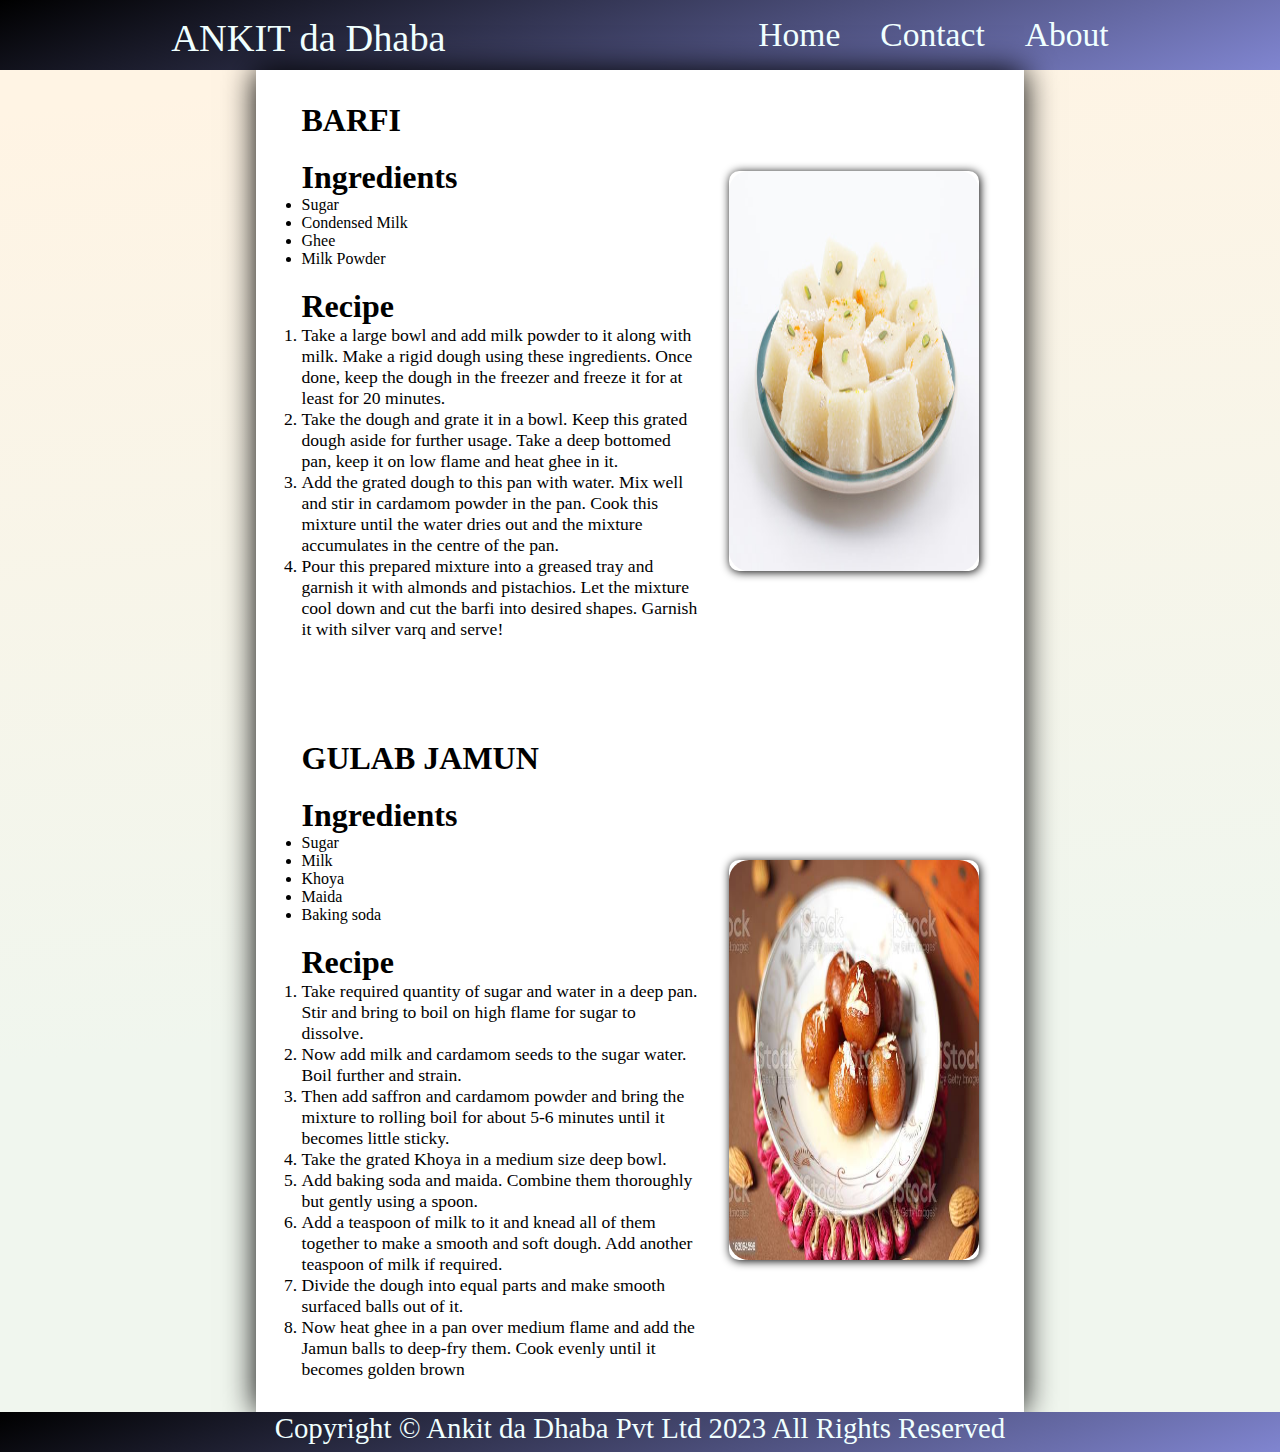
==== index.html @ a68eeb24 "Update and rename recipe_project.html to index.html" ====
<!DOCTYPE html>
<html lang="en">
<head>
    <meta charset="UTF-8">
    <meta name="viewport" content="width=device-width, initial-scale=1.0">
    <title>Document</title>
    <link rel="stylesheet" href="recipe_project.css">
</head>
<body>
    <div class="container">
        <head>
            <div class="navcontainer">
                <ul id="navList">
                    <li>
                        <p id="navText">ANKIT da Dhaba</p>
                    </li>
                    <li>
                        <div id="navItems">
                            <a href="#">Home</a>
                            <a href="#">Contact</a>
                            <a href="#">About</a>
                        </div>
                    </li>
                </ul>
            </div>
        </head>
        <main>
            <div class="contentBox">
                <!-- item 1 -->
                <section>
                    <div class="item">
                        <div class="leftBox">
                            <!-- heading -->
                            <h2>BARFI</h2>
                            <div>
                                <h2>Ingredients</h2>
                                <ul class="ingBox">
                                    <li>Sugar</li>
                                    <li>Condensed Milk</li>
                                    <li>Ghee</li>
                                    <li>Milk Powder</li>
                                </ul>
                            </div>
                            <div>
                                <h2>Recipe</h2>
                                <ol class="recipeBox">
                                    <li>Take a large bowl and add milk powder to it along with milk. Make a rigid dough using these ingredients. Once done, keep the dough in the freezer and freeze it for at least for 20 minutes.</li>
                                    <li>Take the dough and grate it in a bowl. Keep this grated dough aside for further usage. Take a deep bottomed pan, keep it on low flame and heat ghee in it.</li>
                                    <li>Add the grated dough to this pan with water. Mix well and stir in cardamom powder in the pan. Cook this mixture until the water dries out and the mixture accumulates in the centre of the pan.</li>
                                    <li>Pour this prepared mixture into a greased tray and garnish it with almonds and pistachios. Let the mixture cool down and cut the barfi into desired shapes. Garnish it with silver varq and serve!</li>
                                </ol>

                        </div>
                            </div>
                            
                            
                        <div class="rightBox">
                            <img src="barfi.jpg" alt="">
                            <div class="overlay">
                                <span>Click here to buy</span>
                            </div>
                        </div>
                    </div>
                </section>
                <!-- item 2 -->
                <section>
                    <div class="item">
                        <div class="leftBox">
                            <!-- heading -->
                            <h2>GULAB JAMUN</h2>
                            <div>
                                <h2>Ingredients</h2>
                                <ul class="ingBox">
                                    <li>Sugar</li>
                                    <li>Milk</li>
                                    <li>Khoya</li>
                                    <li>Maida</li>
                                    <li>Baking soda</li>
                                </ul>
                            </div>
                            <div>
                                <h2>Recipe</h2>
                                <ol class="recipeBox">
                                    <li>Take required quantity of sugar and water in a deep pan. Stir and bring to boil on high flame for sugar to dissolve.</li>
                                    <li>Now add milk and cardamom seeds to the sugar water. Boil further and strain.</li>
                                    <li>Then add saffron and cardamom powder and bring the mixture to rolling boil for about 5-6 minutes until it becomes little sticky.</li>
                                    <li>Take the grated Khoya in a medium size deep bowl.</li>
                                    <li>Add baking soda and maida. Combine them thoroughly but gently using a spoon.</li>
                                    <li>Add a teaspoon of milk to it and knead all of them together to make a smooth and soft dough. Add another teaspoon of milk if required.</li>
                                    <li>Divide the dough into equal parts and make smooth surfaced balls out of it.</li>
                                    <li>Now heat ghee in a pan over medium flame and add the Jamun balls to deep-fry them. Cook evenly until it becomes golden brown</li>
                                </ol>

                        </div>
                            </div>
                            
                            
                        <div class="rightBox">
                            <img src="gulab_jamun.jpg" alt="">
                            <div class="overlay">
                                <span>Click here to buy</span>
                            </div>
                        </div>
                    </div>
                </section>
            </div>
        </main>
        <footer>
            <div class="footerBox">
                <p>Copyright &copy; Ankit da Dhaba Pvt Ltd 2023 All Rights Reserved</p>
            </div>
        </footer>
        
    </div>
</body>
</html>
---- recipe_project.css ----
*{
    margin: 0;
    padding: 0;
    box-sizing: border-box;
}
.container{
    height: 100%;
    width: 100%;
    overflow-x: hidden;
    background-image: linear-gradient( 174.2deg,  rgba(255,244,228,1) 7.1%, rgba(240,246,238,1) 67.4% );


}
.navcontainer{
    width: 100vw;
    background-color: #000000;
    background-image: linear-gradient(160deg, #000000 0%, #8085D0 100%);
    padding-top: 1rem;
    

    min-height: 70px;
   

}
nav{
    width: 100%;
    padding-right: 2rem;
}

#navList{
    list-style-type: none;
    font-size: 2.1rem;
    margin-left: 15px;
    margin-right: 15px;
    display: flex;
    justify-content: space-around;
}

#navText{
    font-size: 2.4rem;
    color: azure;
}
a{
    text-decoration: none;
    color: azure;
}
#navItems{
    display: flex;
    gap: 40px;
    
}

.footerBox{
    background-color: #000000;
    background-image: linear-gradient(160deg, #000000 0%, #8085D0 100%);
    
    text-align: center;
    min-height: 40px;
}
.footerBox p{
    color: azure;
    font-size: 1.8rem;
}
.contentBox{
    width: 60%;
    margin: auto;
    /* border: 1px solid black; */
    background-color: white;
    display: flex;
    flex-direction: column;
    gap: 100px;
    padding: 2rem;
    box-shadow: 0px 0px 30px black;
}
.item{
    display: flex;
    justify-content: space-around;
    align-items: center;
}
.rightBox{
    position: relative;
    overflow: hidden;
    transition: all 0.3s linear 0s;
    box-shadow: 1px 1px 10px black;
    border-radius: 10px;
}
.rightBox img{
    height: 400px;
    border-radius: 20px;
    width:250px;
    display: block;
    transition: all 0.6s linear 0s;
    
} 
.rightBox:hover{
    transform: scale(1.1);
}

.leftBox{
    display: flex;
    gap: 20px;
    flex-direction: column;
}
.leftBox h2{
    font-size: 2rem;
}
.imgBox{
    font-size: 1.3rem;
}
.recipeBox{
    font-size: 1.1rem;
    width: 400px;
}
.rightBox .overlay{
    position: absolute;
    top: 0;
    left: 0;
    height: 100%;
    width: 100%;
    background-color: rgba(36, 34, 34, 0.713);
    border-radius: 20px;

    display: flex;
    justify-content: center;
    align-items: center;
    opacity: 0;
    transition: all 0.3s linear 0s;
}
.rightBox:hover .overlay{
    opacity: 1;
}
.rightBox .overlay span{
    color: white;
    font-size: 1.2rem;
}
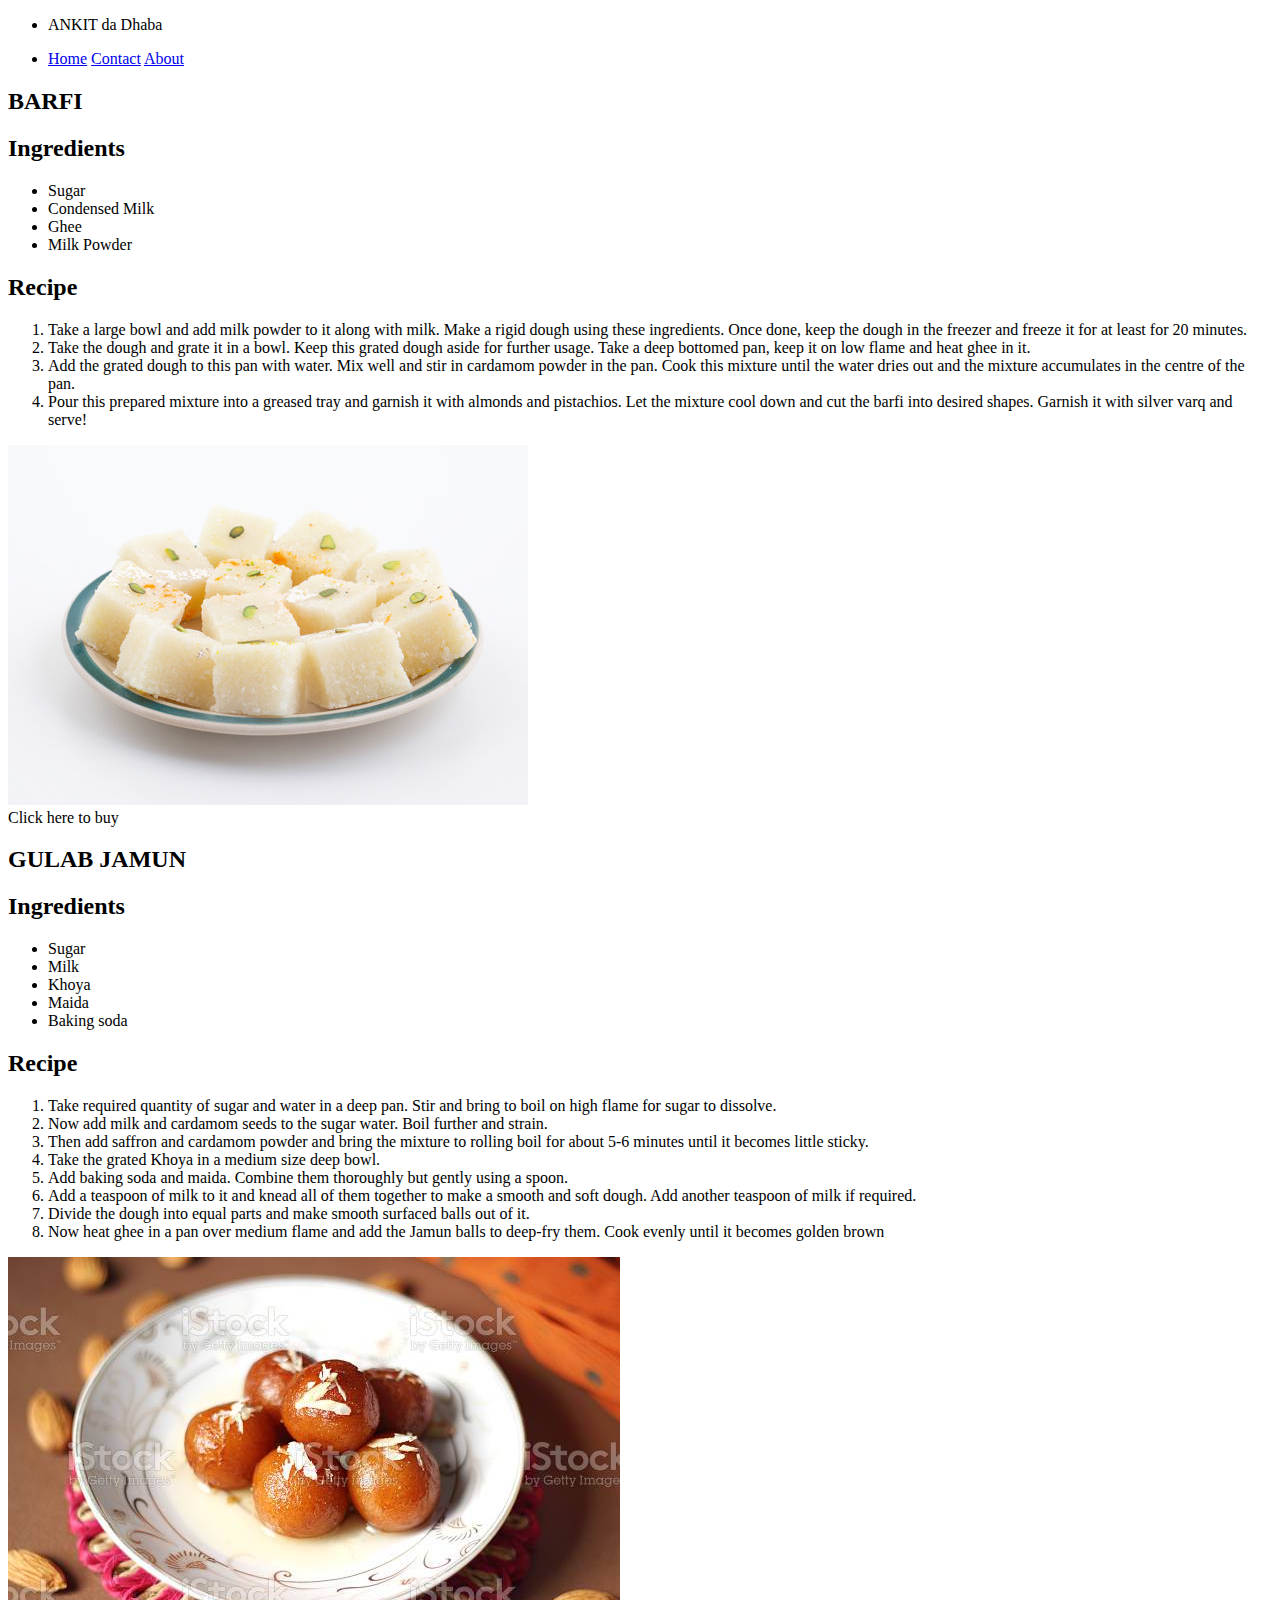
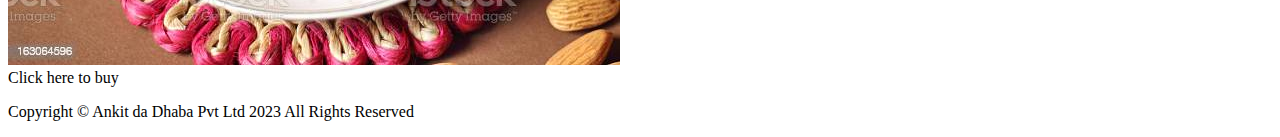
==== commit e93d9938: "Update index.html" ====
--- a/index.html
+++ b/index.html
@@ -4,7 +4,7 @@
     <meta charset="UTF-8">
     <meta name="viewport" content="width=device-width, initial-scale=1.0">
     <title>Document</title>
-    <link rel="stylesheet" href="recipe_project.css">
+    <link rel="stylesheet" href="style.css">
 </head>
 <body>
     <div class="container">
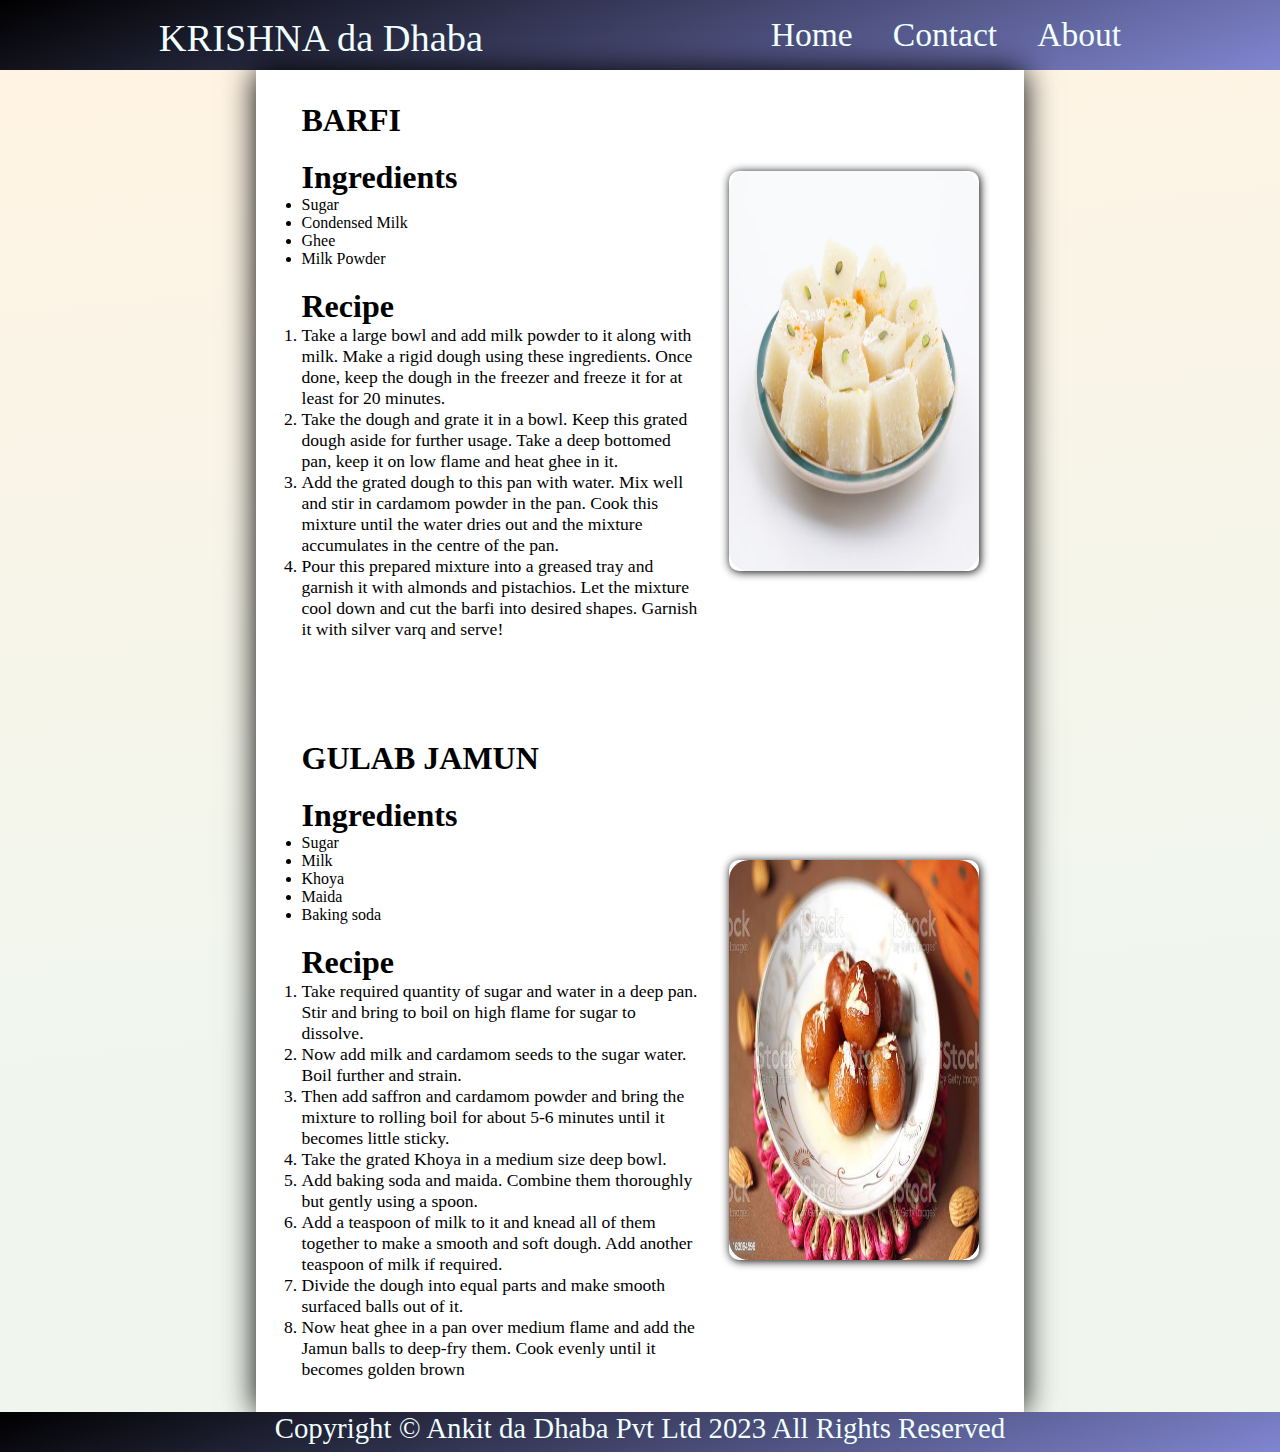
==== commit 8f6e2808: "Update index.html" ====
--- a/index.html
+++ b/index.html
@@ -12,7 +12,7 @@
             <div class="navcontainer">
                 <ul id="navList">
                     <li>
-                        <p id="navText">ANKIT da Dhaba</p>
+                        <p id="navText">KRISHNA da Dhaba</p>
                     </li>
                     <li>
                         <div id="navItems">
--- a/style.css
+++ b/style.css
@@ -0,0 +1,135 @@
+*{
+    margin: 0;
+    padding: 0;
+    box-sizing: border-box;
+}
+.container{
+    height: 100%;
+    width: 100%;
+    overflow-x: hidden;
+    background-image: linear-gradient( 174.2deg,  rgba(255,244,228,1) 7.1%, rgba(240,246,238,1) 67.4% );
+
+
+}
+.navcontainer{
+    width: 100vw;
+    background-color: #000000;
+    background-image: linear-gradient(160deg, #000000 0%, #8085D0 100%);
+    padding-top: 1rem;
+    
+
+    min-height: 70px;
+   
+
+}
+nav{
+    width: 100%;
+    padding-right: 2rem;
+}
+
+#navList{
+    list-style-type: none;
+    font-size: 2.1rem;
+    margin-left: 15px;
+    margin-right: 15px;
+    display: flex;
+    justify-content: space-around;
+}
+
+#navText{
+    font-size: 2.4rem;
+    color: azure;
+}
+a{
+    text-decoration: none;
+    color: azure;
+}
+#navItems{
+    display: flex;
+    gap: 40px;
+    
+}
+
+.footerBox{
+    background-color: #000000;
+    background-image: linear-gradient(160deg, #000000 0%, #8085D0 100%);
+    
+    text-align: center;
+    min-height: 40px;
+}
+.footerBox p{
+    color: azure;
+    font-size: 1.8rem;
+}
+.contentBox{
+    width: 60%;
+    margin: auto;
+    /* border: 1px solid black; */
+    background-color: white;
+    display: flex;
+    flex-direction: column;
+    gap: 100px;
+    padding: 2rem;
+    box-shadow: 0px 0px 30px black;
+}
+.item{
+    display: flex;
+    justify-content: space-around;
+    align-items: center;
+}
+.rightBox{
+    position: relative;
+    overflow: hidden;
+    transition: all 0.3s linear 0s;
+    box-shadow: 1px 1px 10px black;
+    border-radius: 10px;
+}
+.rightBox img{
+    height: 400px;
+    border-radius: 20px;
+    width:250px;
+    display: block;
+    transition: all 0.6s linear 0s;
+    
+} 
+.rightBox:hover{
+    transform: scale(1.1);
+}
+
+.leftBox{
+    display: flex;
+    gap: 20px;
+    flex-direction: column;
+}
+.leftBox h2{
+    font-size: 2rem;
+}
+.imgBox{
+    font-size: 1.3rem;
+}
+.recipeBox{
+    font-size: 1.1rem;
+    width: 400px;
+}
+.rightBox .overlay{
+    position: absolute;
+    top: 0;
+    left: 0;
+    height: 100%;
+    width: 100%;
+    background-color: rgba(36, 34, 34, 0.713);
+    border-radius: 20px;
+
+    display: flex;
+    justify-content: center;
+    align-items: center;
+    opacity: 0;
+    transition: all 0.3s linear 0s;
+}
+.rightBox:hover .overlay{
+    opacity: 1;
+}
+.rightBox .overlay span{
+    color: white;
+    font-size: 1.2rem;
+}
